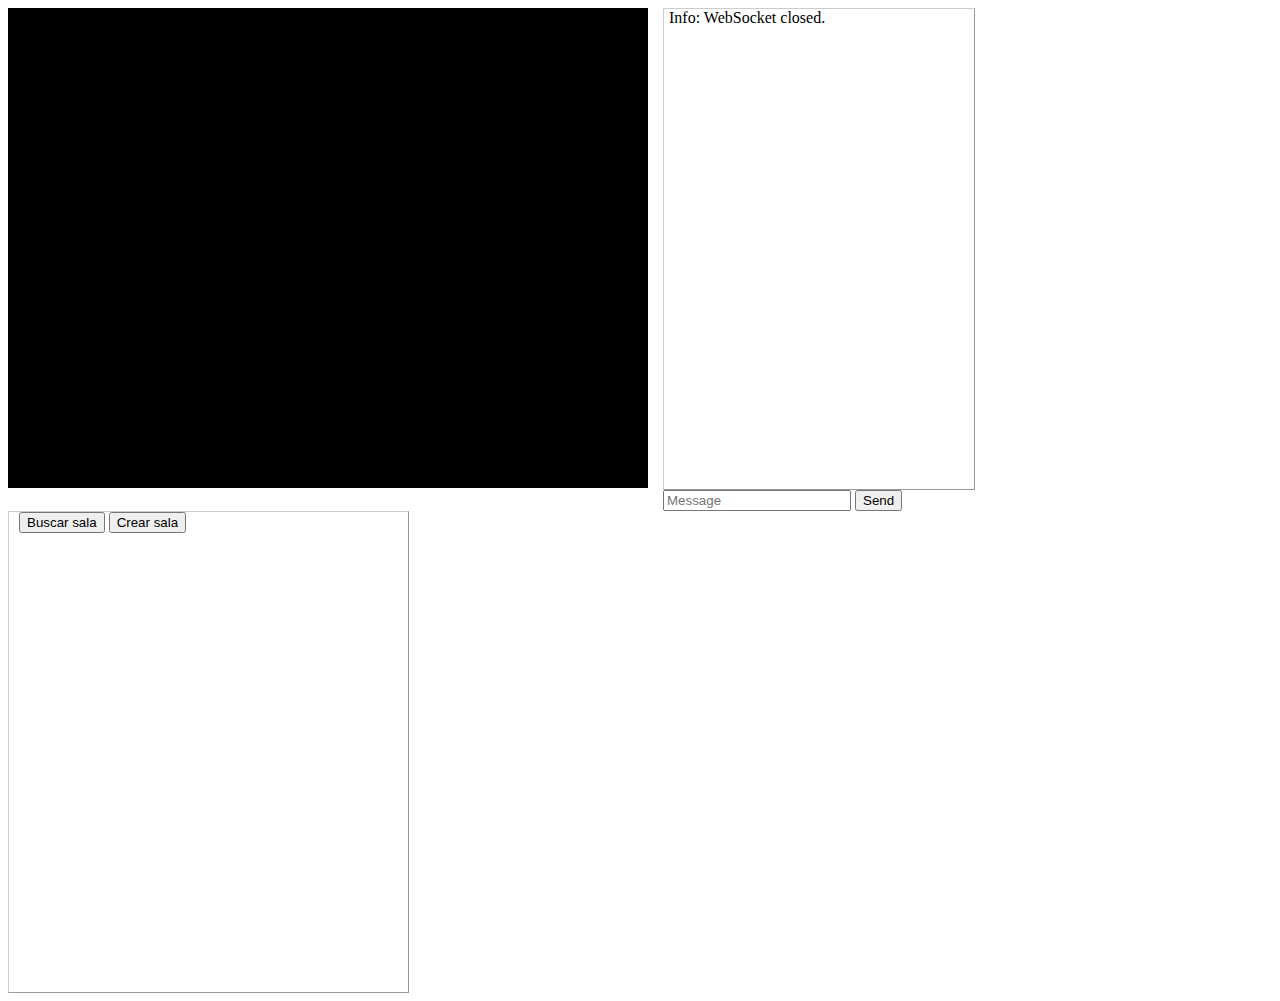
==== target/classes/static/index.html @ 3ad0d32f "Comenzar Partida y manejo" ====
<!DOCTYPE html>
<html>
<head>
<meta http-equiv="Content-Type" content="text/html; charset=utf-8" />
<script src="http://ajax.googleapis.com/ajax/libs/jquery/2.0.0/jquery.min.js"></script>
<title>Multiplayer Snake</title>
<link rel="stylesheet" href="style.css"></link>
</head>
<body>
	
	<div style="float: left">
		
		<canvas id="playground" width="640" height="480"></canvas>
		<div id="salaActual"></div>
	</div>
	<div id="console-container">
        <div id="console"></div>
                
        <input type="text" name="message" id="message" placeholder="Message" maxlength="80" style="width: 60%" />
        <button id="send-btn">Send</button>
	</div>
    <div id="partidas-container" style="align-items: center">

		<button id = "buscar-btn">Buscar sala</button>
		<button id = "crear-btn">Crear sala</button>

		<div id="partidas" style="margin-top:50 px"></div>
	</div>
	<script src="app.js"></script>

</body>
</html>
---- target/classes/static/style.css ----
#playground {
	width: 640px;
	height: 480px;
	background-color: #000;
}

#console-container {
	float: left;
	margin-left: 15px;
	width: 300px;
}

#console {
	border: 1px solid #CCCCCC;
	border-right-color: #999999;
	border-bottom-color: #999999;
	height: 480px;
	overflow-y: scroll;
	padding-left: 5px;
	padding-right: 5px;
	width: 100%;
}

#console p {
	padding: 0;
	margin: 0;
}

#partidas-container{

	border: 1px solid #CCCCCC;
	border-right-color: #999999;
	border-bottom-color: #999999;
	height: 480px;
	overflow-y: scroll;
	padding-left: 10px;
	padding-right: 10px;
	width: 30%;

}

#partidas-container button{

	align-self: center;
	margin-top: 10 px;
	margin-bottom: 10 px;
	margin-left: 30 px;
	margin-right: 30 px;

}

#partidas{

	margin-left: 10px;
	margin-right: 10px;
	margin-top: 50 px;

}

#partidas div{

	margin-left: 10px;
	margin-right: 10px;
	margin-top: 50 px;
	margin-bottom: 20 px;

}
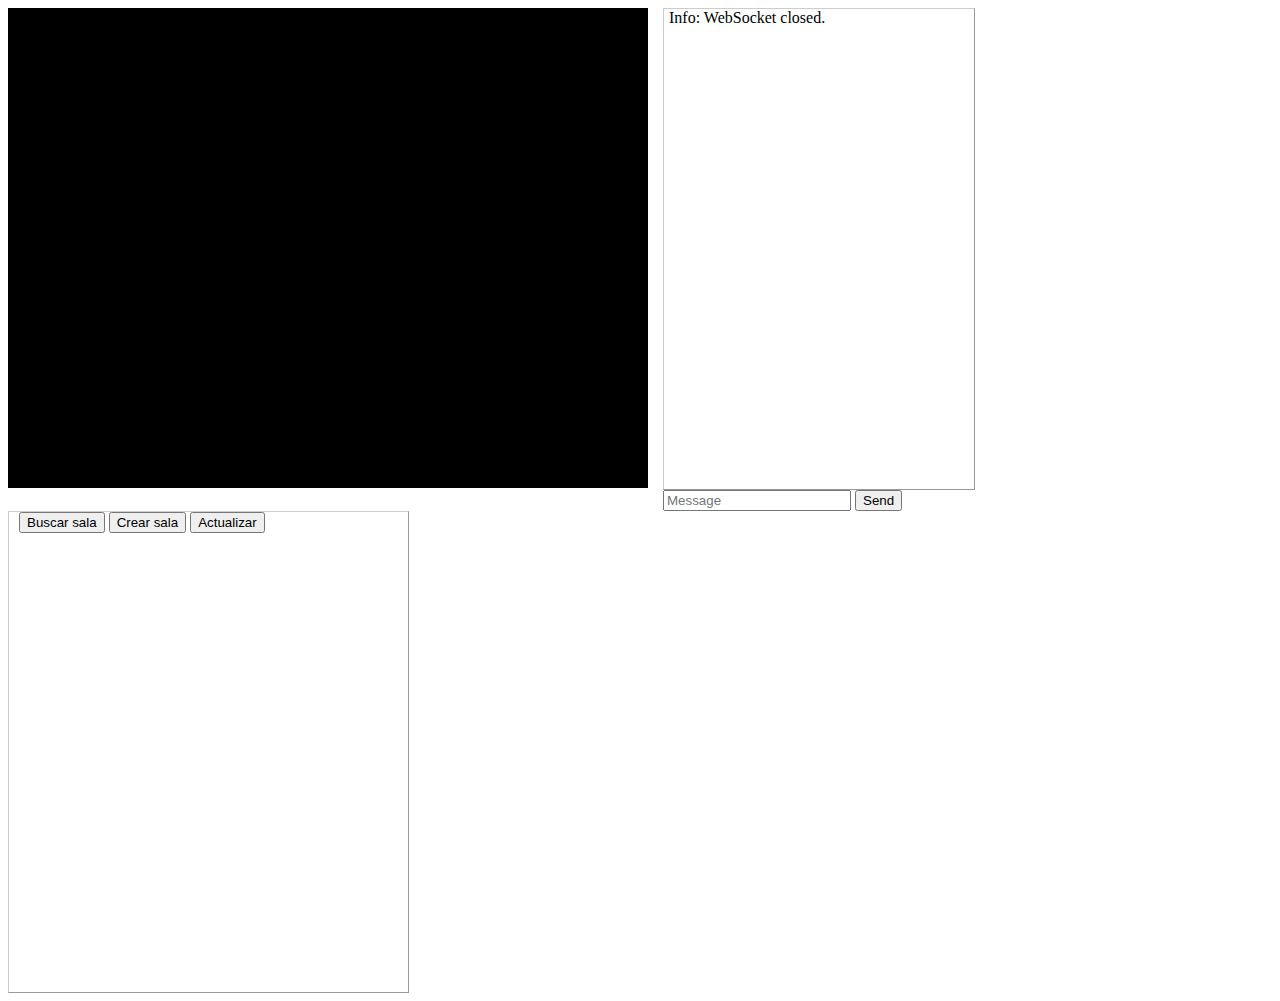
==== commit ffddb022: "Pequeño cambio" ====
--- a/target/classes/static/index.html
+++ b/target/classes/static/index.html
@@ -23,6 +23,7 @@
 
 		<button id = "buscar-btn">Buscar sala</button>
 		<button id = "crear-btn">Crear sala</button>
+                <button id = "actualizar-btn">Actualizar</button>
 
 		<div id="partidas" style="margin-top:50 px"></div>
 	</div>
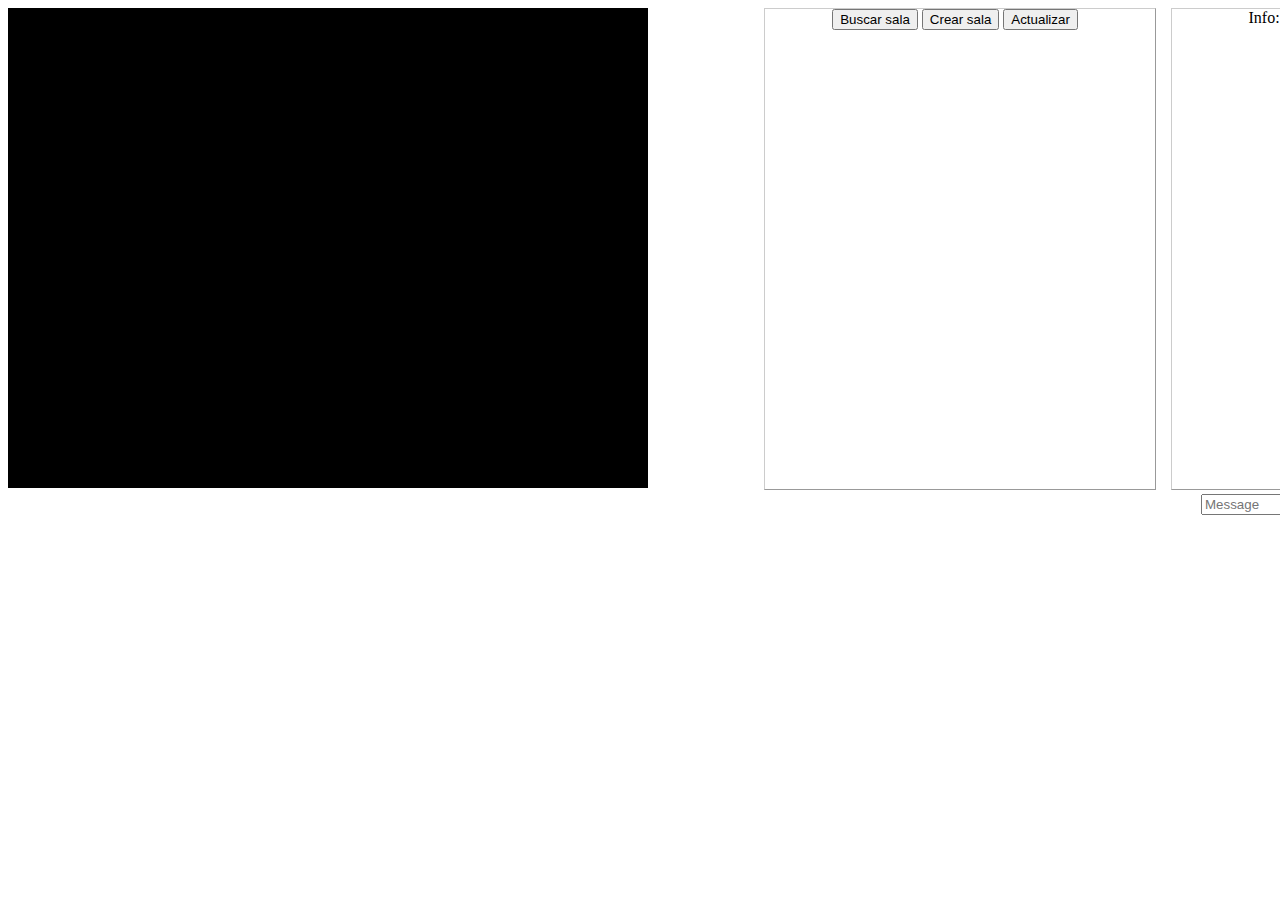
==== commit 9f421d54: "Cambio JS nuevos parámetros (mostrar dificultad)" ====
--- a/target/classes/static/index.html
+++ b/target/classes/static/index.html
@@ -6,28 +6,33 @@
 <title>Multiplayer Snake</title>
 <link rel="stylesheet" href="style.css"></link>
 </head>
-<body>
+<body style="text-align: center">
+
 	
-	<div style="float: left">
+	<div id="partidas-container" style="align-items: center">
+			
+		<button id = "buscar-btn">Buscar sala</button>
+		<button id = "crear-btn">Crear sala</button>
+		<button id = "actualizar-btn">Actualizar</button>
+
+		<div id="partidas" style="margin-top:50 px"></div>
+		<fieldset id = "selector" style="display:none"> </fieldset>
+	</div>
+	<div style="float: left" >
 		
 		<canvas id="playground" width="640" height="480"></canvas>
-		<div id="salaActual"></div>
+		<div id="salaActual" style="display:block;position:absolute"></div>
 	</div>
+	
 	<div id="console-container">
-        <div id="console"></div>
-                
-        <input type="text" name="message" id="message" placeholder="Message" maxlength="80" style="width: 60%" />
-        <button id="send-btn">Send</button>
+		
+		<div id="console"></div>
+			
+		<input type="text" name="message" id="message" placeholder="Message" maxlength="80" style="width: 60%" />
+		<button id="send-btn">Send</button>
 	</div>
-    <div id="partidas-container" style="align-items: center">
-
-		<button id = "buscar-btn">Buscar sala</button>
-		<button id = "crear-btn">Crear sala</button>
-                <button id = "actualizar-btn">Actualizar</button>
-
-		<div id="partidas" style="margin-top:50 px"></div>
-	</div>
+    	
 	<script src="app.js"></script>
 
 </body>
-</html>
+</html>--- a/target/classes/static/style.css
+++ b/target/classes/static/style.css
@@ -2,20 +2,33 @@
 	width: 640px;
 	height: 480px;
 	background-color: #000;
+	position: static;
+	display: inline-block;
 }
 
 #console-container {
-	float: left;
+	position: absolute;
+	z-index: -1;
+	justify-content: center;
+	align-items: center;
 	margin-left: 15px;
 	width: 300px;
+	display: inline-block;
 }
 
+#selector{
+
+	background-color: rgb(255, 255, 255);
+	z-index: 100;
+
+}
 #console {
 	border: 1px solid #CCCCCC;
 	border-right-color: #999999;
 	border-bottom-color: #999999;
 	height: 480px;
 	overflow-y: scroll;
+	display: inline-block;
 	padding-left: 5px;
 	padding-right: 5px;
 	width: 100%;
@@ -28,12 +41,14 @@
 
 #partidas-container{
 
+	align-items: center;
+	position: relative;
+	display: inline-block;
 	border: 1px solid #CCCCCC;
 	border-right-color: #999999;
 	border-bottom-color: #999999;
 	height: 480px;
 	overflow-y: scroll;
-	padding-left: 10px;
 	padding-right: 10px;
 	width: 30%;
 
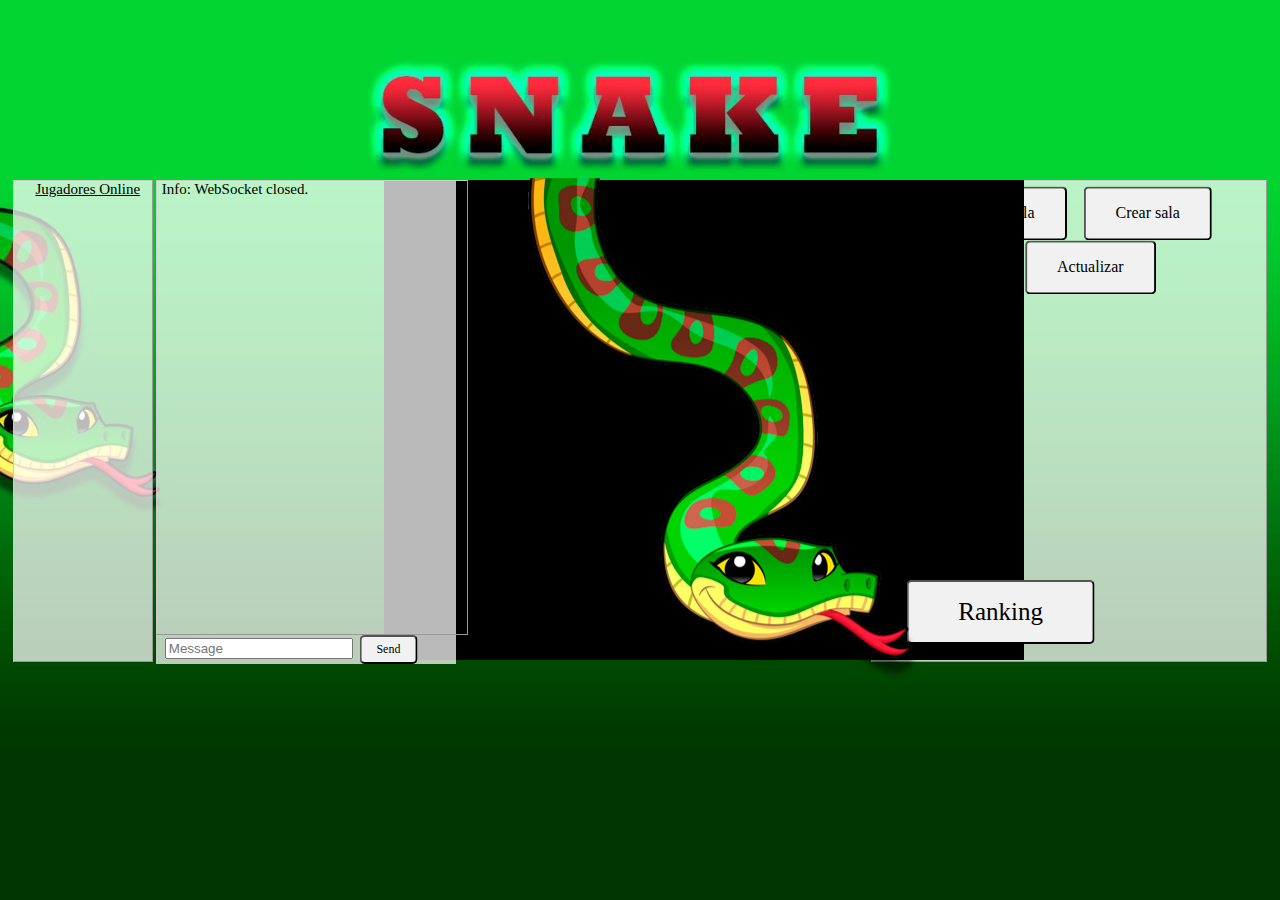
==== commit 31a360d0: "arreglo multiples fallos" ====
--- a/target/classes/static/index.html
+++ b/target/classes/static/index.html
@@ -8,22 +8,28 @@
 </head>
 <body style="text-align: center">
 
-	
+	<fieldset id = "selector" style="display:none"> </fieldset>
+        
 	<div id="partidas-container" style="align-items: center">
 			
 		<button id = "buscar-btn">Buscar sala</button>
 		<button id = "crear-btn">Crear sala</button>
 		<button id = "actualizar-btn">Actualizar</button>
-
+                
 		<div id="partidas" style="margin-top:50 px"></div>
-		<fieldset id = "selector" style="display:none"> </fieldset>
+		
 	</div>
+        
 	<div style="float: left" >
-		
+            
+		<!--<div onclick="cancelar()" > <img src="cancel.png"></div>-->
 		<canvas id="playground" width="640" height="480"></canvas>
 		<div id="salaActual" style="display:block;position:absolute"></div>
+		<div id="serpiente" ><img src="serpiente.png"></div>
+		<div id="botonesRanking"><button id="ranking">Ranking</button></div>
+		<div id="muro"></div>
 	</div>
-	
+        <div id="lista">Jugadores Online</div>
 	<div id="console-container">
 		
 		<div id="console"></div>
@@ -31,6 +37,8 @@
 		<input type="text" name="message" id="message" placeholder="Message" maxlength="80" style="width: 60%" />
 		<button id="send-btn">Send</button>
 	</div>
+        
+       
     	
 	<script src="app.js"></script>
 
--- a/target/classes/static/style.css
+++ b/target/classes/static/style.css
@@ -4,31 +4,288 @@
 	background-color: #000;
 	position: static;
 	display: inline-block;
-}
-
+        position: absolute;
+        left: 30%;
+        top: 20%;
+        z-index:-1;
+}
+#muro{
+
+    position: relative;
+    z-index: 100;
+
+}
+
+#salirRanking{
+
+    transform: translate(420%, 100%);
+    -ms-transform: translate(-50%, -50%);
+    background-color: #f1f1f1;
+    color: black;
+    font-size: 25px;
+    padding: 16px 50px;
+   font-family:Tw Cen MT black;
+    cursor: pointer;
+    border-radius: 5px;
+    text-align: center;
+    
+}
+#salirRanking:hover {
+	background-color: black;
+        color: white;
+
+}
+#actualizar-btn{
+  
+    transform: translate(20%, 10%);
+    -ms-transform: translate(-50%, -50%);
+    background-color: #f1f1f1;
+    color: black;
+    font-size: 16px;
+    padding: 16px 30px;
+    font-family:Tw Cen MT;
+    cursor: pointer;
+    border-radius: 5px;
+    text-align: center;
+}
+#serpiente{
+	position:relative;
+	transform: translate(130%, 33.5%);
+	z-index:100;
+}
+
+#actualizar-btn:hover {
+	background-color: black;
+        color: white;
+
+}
+#crear-btn{
+    transform: translate(10%, 10%);
+    -ms-transform: translate(-50%, -50%);
+    background-color: #f1f1f1;
+    color: black;
+    font-size: 16px;
+    padding: 16px 30px;
+   font-family:Tw Cen MT;
+    cursor: pointer;
+    border-radius: 5px;
+    text-align: center;
+    
+}
+#crear-btn:hover {
+	background-color: black;
+        color: white;
+
+}
+
+#ranking{
+    transform: translate(420%, 100%);
+    -ms-transform: translate(-50%, -50%);
+    background-color: #f1f1f1;
+    color: black;
+    font-size: 25px;
+    padding: 16px 50px;
+   font-family:Tw Cen MT black;
+    cursor: pointer;
+    border-radius: 5px;
+    text-align: center;
+    
+}
+#ranking:hover {
+	background-color: black;
+        color: white;
+
+}
+#buscar-btn{
+    transform: translate(0%, 10%);
+    -ms-transform: translate(-50%, -50%);
+    background-color: #f1f1f1;
+    color: black;
+    font-size: 16px;
+    padding: 16px 30px;
+    
+    cursor: pointer;
+    border-radius: 5px;
+    text-align: center;
+    font-family:Tw Cen MT;
+}
+
+#buscar-btn:hover{
+    background-color: black;
+        color: white;
+    
+}
+#message{
+	left:3%;
+	position:relative;
+}
+#send-btn{
+
+	
+    transform: translate(20%, 0%);
+    -ms-transform: translate(-50%, -50%);
+    background-color: #f1f1f1;
+    color: black;
+    font-size: 12px;
+    padding: 5px 15px;
+    font-family:Tw Cen MT;
+    cursor: pointer;
+    border-radius: 5px;
+    text-align: center;
+    
+}
+
+#send-btn:hover{
+    background-color: black;
+        color: white;
+    
+}
+#lista{
+	display:inline-block;
+	top:20%;
+	left:1%;
+	font-family:Tw Cen MT black;
+	font-size:15px;
+	position: absolute;
+	border: 1px solid #CCCCCC;
+	border-right-color: #999999;
+	border-bottom-color: #999999;
+	background-color:#ffffffba;
+	height: 480px;
+	overflow-y: scroll;
+	padding-left: 10px;
+	width: 10%;
+	text-decoration: underline black;
+	
+}
 #console-container {
 	position: absolute;
 	z-index: -1;
-	justify-content: center;
-	align-items: center;
+	text-align: justify;
 	margin-left: 15px;
 	width: 300px;
-	display: inline-block;
+	display:inline-block;
+	background-color:#ffffffba;
+	top:20%;
+	left:11%;
 }
 
 #selector{
-
+	
+	position:relative;
 	background-color: rgb(255, 255, 255);
+	border: 3px solid #050505;
 	z-index: 100;
-
-}
+	width:50%;
+	font-family:Tw Cen MT;
+
+	transform:translate(0%,100%);
+
+}
+#f{
+	font-family:Tw Cen MT;
+	transform: translate(0%, 0%);
+    -ms-transform: translate(-50%, -50%);
+    background-color: #f1f1f1;
+    color: black;
+    font-size: 12px;
+    padding: 5px 15px;
+    font-family:Tw Cen MT;
+    cursor: pointer;
+    border-radius: 5px;
+    text-align: center;
+}
+#f:hover{
+    background-color: black;
+        color: white;
+    
+}
+
+#d{
+	font-family:Tw Cen MT;
+	transform: translate(0%, 0%);
+    -ms-transform: translate(-50%, -50%);
+    background-color: #f1f1f1;
+    color: black;
+    font-size: 12px;
+    padding: 5px 15px;
+    font-family:Tw Cen MT;
+    cursor: pointer;
+    border-radius: 5px;
+    text-align: center;
+}
+#d:hover{
+    background-color: black;
+        color: white;
+    
+}
+#m{
+	font-family:Tw Cen MT;
+	transform: translate(0%, 0%);
+    -ms-transform: translate(-50%, -50%);
+    background-color: #f1f1f1;
+    color: black;
+    font-size: 12px;
+    padding: 5px 15px;
+    font-family:Tw Cen MT;
+    cursor: pointer;
+    border-radius: 5px;
+    text-align: center;
+}
+#m:hover{
+    background-color: black;
+        color: white;
+    
+}
+
+#salir{
+	font-family:Tw Cen MT;
+	transform: translate(600%, 1650%);
+    -ms-transform: translate(-50%, -50%);
+    background-color: #f1f1f1;
+    color: black;
+    font-size: 15px;
+    padding: 10px 30px;
+    font-family:Tw Cen MT;
+    cursor: pointer;
+    border-radius: 5px;
+    text-align: center;
+    
+}
+#salir:hover{
+    background-color: black;
+        color: white;
+    
+}
+
+#comenzar{
+	font-family:Tw Cen MT;
+	transform: translate(350%, 1650%);
+    -ms-transform: translate(-50%, -50%);
+    background-color: #f1f1f1;
+    color: black;
+    font-size: 15px;
+    padding: 10px 30px;
+    font-family:Tw Cen MT;
+    cursor: pointer;
+    border-radius: 5px;
+    text-align: center;
+    
+}
+#comenzar:hover{
+    background-color: black;
+        color: white;
+    
+}
+
 #console {
 	border: 1px solid #CCCCCC;
 	border-right-color: #999999;
 	border-bottom-color: #999999;
-	height: 480px;
+	height: 453px;
 	overflow-y: scroll;
-	display: inline-block;
+	font-family:Tw Cen MT;
+	font-size:15px;
 	padding-left: 5px;
 	padding-right: 5px;
 	width: 100%;
@@ -41,42 +298,61 @@
 
 #partidas-container{
 
-	align-items: center;
-	position: relative;
-	display: inline-block;
+	display:inline-block;
+	top:20%;
+	right:1%;
+	
+	position: absolute;
 	border: 1px solid #CCCCCC;
 	border-right-color: #999999;
 	border-bottom-color: #999999;
+	background-color:#ffffffba;
 	height: 480px;
 	overflow-y: scroll;
 	padding-right: 10px;
 	width: 30%;
-
-}
-
-#partidas-container button{
-
-	align-self: center;
-	margin-top: 10 px;
-	margin-bottom: 10 px;
-	margin-left: 30 px;
-	margin-right: 30 px;
-
-}
-
-#partidas{
+        z-index: -1;
+}
+
+
+
+
+#partidas div{
 
 	margin-left: 10px;
 	margin-right: 10px;
-	margin-top: 50 px;
-
-}
-
-#partidas div{
-
-	margin-left: 10px;
+	margin-top: 5%;
+	margin-bottom: 20 px;
+
+}
+body {
+    
+    background: url(fondo.png)no-repeat fixed center center #333;
+    background-size: cover;
+}
+#partidas{
+        position: relative;
+        margin-left: 10px;
 	margin-right: 10px;
 	margin-top: 50 px;
-	margin-bottom: 20 px;
-
-}+	text-align:justify;
+	font-size: 17px;
+	font-family:Tw Cen MT;
+	z-index: -1;
+}
+#unirse-btn{
+
+	transform: translate(10%, 0%);
+    -ms-transform: translate(-50%, -50%);
+    background-color: #f1f1f1;
+    color: black;
+    font-size: 16px;
+    padding: 10px 20px;
+    font-family:Tw Cen MT;
+    cursor: pointer;
+    border-radius: 5px;
+    text-align: center;
+}
+
+
+/*cambiar en el js # de unirse*/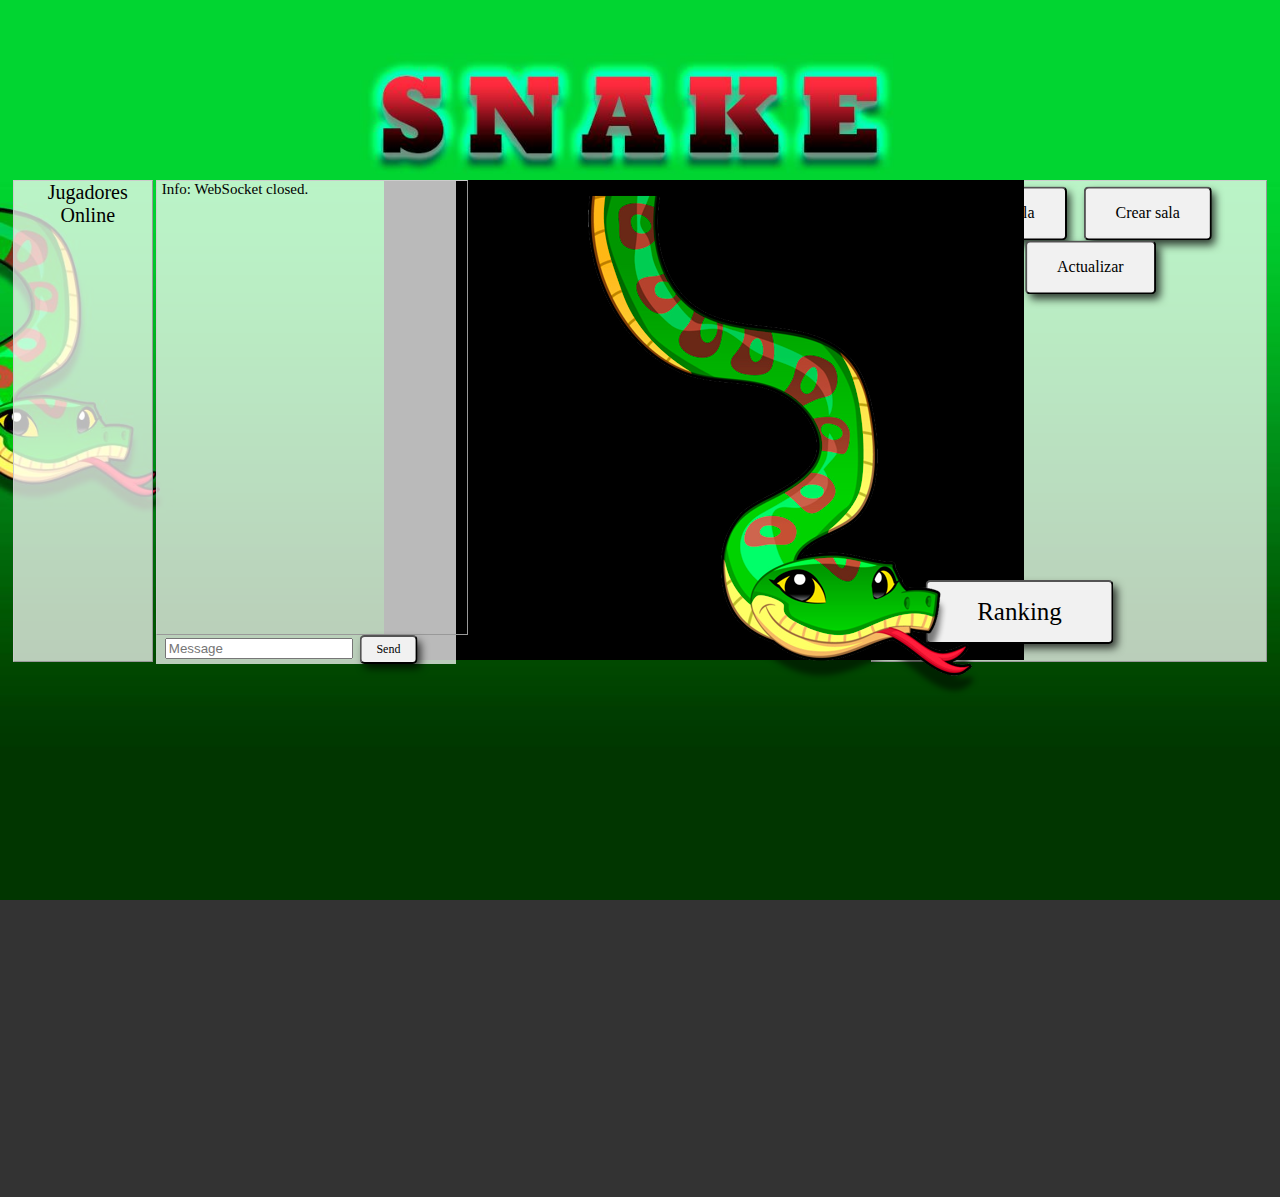
==== commit 354a9e5b: "Cambio de fondo inicio de test" ====
--- a/target/classes/static/index.html
+++ b/target/classes/static/index.html
@@ -27,7 +27,7 @@
 		<div id="salaActual" style="display:block;position:absolute"></div>
 		<div id="serpiente" ><img src="serpiente.png"></div>
 		<div id="botonesRanking"><button id="ranking">Ranking</button></div>
-		<div id="muro"></div>
+		<div id="muro">Ranking</div>
 	</div>
         <div id="lista">Jugadores Online</div>
 	<div id="console-container">
--- a/target/classes/static/style.css
+++ b/target/classes/static/style.css
@@ -1,25 +1,102 @@
 #playground {
-	width: 640px;
-	height: 480px;
-	background-color: #000;
-	position: static;
-	display: inline-block;
+    width: 640px;
+    height: 480px;
+    background-color: #000;
+    position: static;
+    display: inline-block;
         position: absolute;
         left: 30%;
         top: 20%;
         z-index:-1;
 }
 #muro{
-
+    display:inline-block;
+    transform: translate(5%,28%);
+    left:550%;
+    font-family:Tw Cen MT black;
+    font-size:30px;
+    position: absolute;
+    border: 1px solid #CCCCCC;
+    border-right-color: #999999;
+    border-bottom-color: #999999;
+    background-color:#ffffffba;
+    height: 480px;
+    
+    
+    width: 480%;
     position: relative;
     z-index: 100;
 
 }
 
 #salirRanking{
-
-    transform: translate(420%, 100%);
-    -ms-transform: translate(-50%, -50%);
+    -webkit-box-shadow: 4px 5px 9px -1px rgba(0,0,0,0.75);
+    transform: translate(930%, 1350%);
+    
+    background-color: #f1f1f1;
+    color: black;
+    font-size: 25px;
+    padding: 10px 30px;
+   font-family:Tw Cen MT black;
+    cursor: pointer;
+    border-radius: 5px;
+    text-align: center;
+    
+}
+#salirRanking:hover {
+    background: linear-gradient(to right, rgb(169, 3, 3) 0%, rgba(143,2,34,1) 44%, rgb(22, 1, 5) 100%);
+        color: white;
+
+}
+#actualizar-btn{
+    -webkit-box-shadow: 4px 5px 9px -1px rgba(0,0,0,0.75);
+    transform: translate(20%, 10%);
+    -ms-transform: translate(-50%, -50%);
+    background-color: #f1f1f1;
+    color: black;
+    font-size: 16px;
+    padding: 16px 30px;
+    font-family:Tw Cen MT;
+    cursor: pointer;
+    border-radius: 5px;
+    text-align: center;
+}
+#serpiente{
+    position:relative;
+    transform: translate(145%, 37%);
+    z-index:100;
+}
+
+#actualizar-btn:hover {
+background: linear-gradient(to right, rgb(169, 3, 3) 0%, rgba(143,2,34,1) 44%, rgb(22, 1, 5) 100%);        
+color: white;
+
+}
+#crear-btn{
+        -webkit-box-shadow: 4px 5px 9px -1px rgba(0,0,0,0.75);
+    transform: translate(10%, 10%);
+    -ms-transform: translate(-50%, -50%);
+    background-color: #f1f1f1;
+    color: black;
+    font-size: 16px;
+    padding: 16px 30px;
+   font-family:Tw Cen MT;
+    cursor: pointer;
+    border-radius: 5px;
+    text-align: center;
+    
+}
+#crear-btn:hover {
+   background: linear-gradient(to right, rgb(169, 3, 3) 0%, rgba(143,2,34,1) 44%, rgb(22, 1, 5) 100%);
+    color: white;
+
+}
+
+#ranking{
+        -webkit-box-shadow: 4px 5px 9px -1px rgba(0,0,0,0.75);
+    transform: translate(430%, 100%);
+   font-family:Tw Cen MT black;
+    font-size:24px;
     background-color: #f1f1f1;
     color: black;
     font-size: 25px;
@@ -30,79 +107,19 @@
     text-align: center;
     
 }
-#salirRanking:hover {
-	background-color: black;
-        color: white;
-
-}
-#actualizar-btn{
-  
-    transform: translate(20%, 10%);
+#ranking:hover {
+  background: linear-gradient(to right, rgb(169, 3, 3) 0%, rgba(143,2,34,1) 44%, rgb(22, 1, 5) 100%);
+        color: white;
+
+}
+#buscar-btn{
+        -webkit-box-shadow: 4px 5px 9px -1px rgba(0,0,0,0.75);
+    transform: translate(0%, 10%);
     -ms-transform: translate(-50%, -50%);
     background-color: #f1f1f1;
     color: black;
     font-size: 16px;
     padding: 16px 30px;
-    font-family:Tw Cen MT;
-    cursor: pointer;
-    border-radius: 5px;
-    text-align: center;
-}
-#serpiente{
-	position:relative;
-	transform: translate(130%, 33.5%);
-	z-index:100;
-}
-
-#actualizar-btn:hover {
-	background-color: black;
-        color: white;
-
-}
-#crear-btn{
-    transform: translate(10%, 10%);
-    -ms-transform: translate(-50%, -50%);
-    background-color: #f1f1f1;
-    color: black;
-    font-size: 16px;
-    padding: 16px 30px;
-   font-family:Tw Cen MT;
-    cursor: pointer;
-    border-radius: 5px;
-    text-align: center;
-    
-}
-#crear-btn:hover {
-	background-color: black;
-        color: white;
-
-}
-
-#ranking{
-    transform: translate(420%, 100%);
-    -ms-transform: translate(-50%, -50%);
-    background-color: #f1f1f1;
-    color: black;
-    font-size: 25px;
-    padding: 16px 50px;
-   font-family:Tw Cen MT black;
-    cursor: pointer;
-    border-radius: 5px;
-    text-align: center;
-    
-}
-#ranking:hover {
-	background-color: black;
-        color: white;
-
-}
-#buscar-btn{
-    transform: translate(0%, 10%);
-    -ms-transform: translate(-50%, -50%);
-    background-color: #f1f1f1;
-    color: black;
-    font-size: 16px;
-    padding: 16px 30px;
     
     cursor: pointer;
     border-radius: 5px;
@@ -111,17 +128,17 @@
 }
 
 #buscar-btn:hover{
-    background-color: black;
+    background: linear-gradient(to right, rgb(169, 3, 3) 0%, rgba(143,2,34,1) 44%, rgb(22, 1, 5) 100%);
         color: white;
     
 }
 #message{
-	left:3%;
-	position:relative;
+    left:3%;
+    position:relative;
 }
 #send-btn{
 
-	
+        -webkit-box-shadow: 4px 5px 9px -1px rgba(0,0,0,0.75);
     transform: translate(20%, 0%);
     -ms-transform: translate(-50%, -50%);
     background-color: #f1f1f1;
@@ -136,55 +153,57 @@
 }
 
 #send-btn:hover{
-    background-color: black;
+ background: linear-gradient(to right, rgb(169, 3, 3) 0%, rgba(143,2,34,1) 44%, rgb(22, 1, 5) 100%);
         color: white;
     
 }
 #lista{
-	display:inline-block;
-	top:20%;
-	left:1%;
-	font-family:Tw Cen MT black;
-	font-size:15px;
-	position: absolute;
-	border: 1px solid #CCCCCC;
-	border-right-color: #999999;
-	border-bottom-color: #999999;
-	background-color:#ffffffba;
-	height: 480px;
-	overflow-y: scroll;
-	padding-left: 10px;
-	width: 10%;
-	text-decoration: underline black;
-	
-}
+    display:inline-block;
+    top:20%;
+    left:1%;
+    font-family:Tw Cen MT black;
+    font-size:20px;
+    position: absolute;
+    border: 1px solid #CCCCCC;
+    border-right-color: #999999;
+    border-bottom-color: #999999;
+    background-color:#ffffffba;
+    height: 480px;
+    overflow-y: scroll;
+    padding-left: 10px;
+    width: 10%;
+    
+    
+}
+
 #console-container {
-	position: absolute;
-	z-index: -1;
-	text-align: justify;
-	margin-left: 15px;
-	width: 300px;
-	display:inline-block;
-	background-color:#ffffffba;
-	top:20%;
-	left:11%;
+    position: absolute;
+    z-index: -1;
+    text-align: justify;
+    margin-left: 15px;
+    width: 300px;
+    display:inline-block;
+    background-color:#ffffffba;
+    top:20%;
+    left:11%;
 }
 
 #selector{
-	
-	position:relative;
-	background-color: rgb(255, 255, 255);
-	border: 3px solid #050505;
-	z-index: 100;
-	width:50%;
-	font-family:Tw Cen MT;
-
-	transform:translate(0%,100%);
+    
+    position:relative;
+    background-color: rgb(255, 255, 255);
+    border: 3px solid #050505;
+    z-index: 100;
+    width:50%;
+    font-family:Tw Cen MT;
+
+    transform:translate(0%,100%);
 
 }
 #f{
-	font-family:Tw Cen MT;
-	transform: translate(0%, 0%);
+        -webkit-box-shadow: 4px 5px 9px -1px rgba(0,0,0,0.75);
+    font-family:Tw Cen MT;
+    transform: translate(0%, 0%);
     -ms-transform: translate(-50%, -50%);
     background-color: #f1f1f1;
     color: black;
@@ -196,14 +215,15 @@
     text-align: center;
 }
 #f:hover{
-    background-color: black;
+  background: linear-gradient(to right, rgb(169, 3, 3) 0%, rgba(143,2,34,1) 44%, rgb(22, 1, 5) 100%);
         color: white;
     
 }
 
 #d{
-	font-family:Tw Cen MT;
-	transform: translate(0%, 0%);
+        -webkit-box-shadow: 4px 5px 9px -1px rgba(0,0,0,0.75);
+    font-family:Tw Cen MT;
+    transform: translate(0%, 0%);
     -ms-transform: translate(-50%, -50%);
     background-color: #f1f1f1;
     color: black;
@@ -215,13 +235,14 @@
     text-align: center;
 }
 #d:hover{
-    background-color: black;
+background: linear-gradient(to right, rgb(169, 3, 3) 0%, rgba(143,2,34,1) 44%, rgb(22, 1, 5) 100%);
         color: white;
     
 }
 #m{
-	font-family:Tw Cen MT;
-	transform: translate(0%, 0%);
+        -webkit-box-shadow: 4px 5px 9px -1px rgba(0,0,0,0.75);
+    font-family:Tw Cen MT;
+    transform: translate(0%, 0%);
     -ms-transform: translate(-50%, -50%);
     background-color: #f1f1f1;
     color: black;
@@ -233,14 +254,15 @@
     text-align: center;
 }
 #m:hover{
-    background-color: black;
+   background: linear-gradient(to right, rgb(169, 3, 3) 0%, rgba(143,2,34,1) 44%, rgb(22, 1, 5) 100%);
         color: white;
     
 }
 
 #salir{
-	font-family:Tw Cen MT;
-	transform: translate(600%, 1650%);
+        -webkit-box-shadow: 4px 5px 9px -1px rgba(0,0,0,0.75);
+    font-family:Tw Cen MT;
+    transform: translate(600%, 1650%);
     -ms-transform: translate(-50%, -50%);
     background-color: #f1f1f1;
     color: black;
@@ -253,14 +275,15 @@
     
 }
 #salir:hover{
-    background-color: black;
+   background: linear-gradient(to right, rgb(169, 3, 3) 0%, rgba(143,2,34,1) 44%, rgb(22, 1, 5) 100%);
         color: white;
     
 }
 
 #comenzar{
-	font-family:Tw Cen MT;
-	transform: translate(350%, 1650%);
+        -webkit-box-shadow: 4px 5px 9px -1px rgba(0,0,0,0.75);
+    font-family:Tw Cen MT;
+    transform: translate(350%, 1650%);
     -ms-transform: translate(-50%, -50%);
     background-color: #f1f1f1;
     color: black;
@@ -273,44 +296,44 @@
     
 }
 #comenzar:hover{
-    background-color: black;
+    background: linear-gradient(to right, rgb(169, 3, 3) 0%, rgba(143,2,34,1) 44%, rgb(22, 1, 5) 100%);
         color: white;
     
 }
 
 #console {
-	border: 1px solid #CCCCCC;
-	border-right-color: #999999;
-	border-bottom-color: #999999;
-	height: 453px;
-	overflow-y: scroll;
-	font-family:Tw Cen MT;
-	font-size:15px;
-	padding-left: 5px;
-	padding-right: 5px;
-	width: 100%;
+    border: 1px solid #CCCCCC;
+    border-right-color: #999999;
+    border-bottom-color: #999999;
+    height: 453px;
+    overflow-y: scroll;
+    font-family:Tw Cen MT;
+    font-size:15px;
+    padding-left: 5px;
+    padding-right: 5px;
+    width: 100%;
 }
 
 #console p {
-	padding: 0;
-	margin: 0;
+    padding: 0;
+    margin: 0;
 }
 
 #partidas-container{
 
-	display:inline-block;
-	top:20%;
-	right:1%;
-	
-	position: absolute;
-	border: 1px solid #CCCCCC;
-	border-right-color: #999999;
-	border-bottom-color: #999999;
-	background-color:#ffffffba;
-	height: 480px;
-	overflow-y: scroll;
-	padding-right: 10px;
-	width: 30%;
+    display:inline-block;
+    top:20%;
+    right:1%;
+    
+    position: absolute;
+    border: 1px solid #CCCCCC;
+    border-right-color: #999999;
+    border-bottom-color: #999999;
+    background-color:#ffffffba;
+    height: 480px;
+    overflow-y: scroll;
+    padding-right: 10px;
+    width: 30%;
         z-index: -1;
 }
 
@@ -319,10 +342,10 @@
 
 #partidas div{
 
-	margin-left: 10px;
-	margin-right: 10px;
-	margin-top: 5%;
-	margin-bottom: 20 px;
+    margin-left: 10px;
+    margin-right: 10px;
+    margin-top: 5%;
+    margin-bottom: 20 px;
 
 }
 body {
@@ -333,16 +356,16 @@
 #partidas{
         position: relative;
         margin-left: 10px;
-	margin-right: 10px;
-	margin-top: 50 px;
-	text-align:justify;
-	font-size: 17px;
-	font-family:Tw Cen MT;
-	z-index: -1;
+    margin-right: 10px;
+    margin-top: 50 px;
+    text-align:justify;
+    font-size: 17px;
+    font-family:Tw Cen MT;
+    z-index: -1;
 }
 #unirse-btn{
-
-	transform: translate(10%, 0%);
+        -webkit-box-shadow: 4px 5px 9px -1px rgba(0,0,0,0.75);
+    transform: translate(10%, 0%);
     -ms-transform: translate(-50%, -50%);
     background-color: #f1f1f1;
     color: black;
@@ -354,5 +377,8 @@
     text-align: center;
 }
 
-
-/*cambiar en el js # de unirse*/+#unirse-btn:hover{
+  background: linear-gradient(to right, rgb(169, 3, 3) 0%, rgba(143,2,34,1) 44%, rgb(22, 1, 5) 100%);
+        color: white;
+    
+}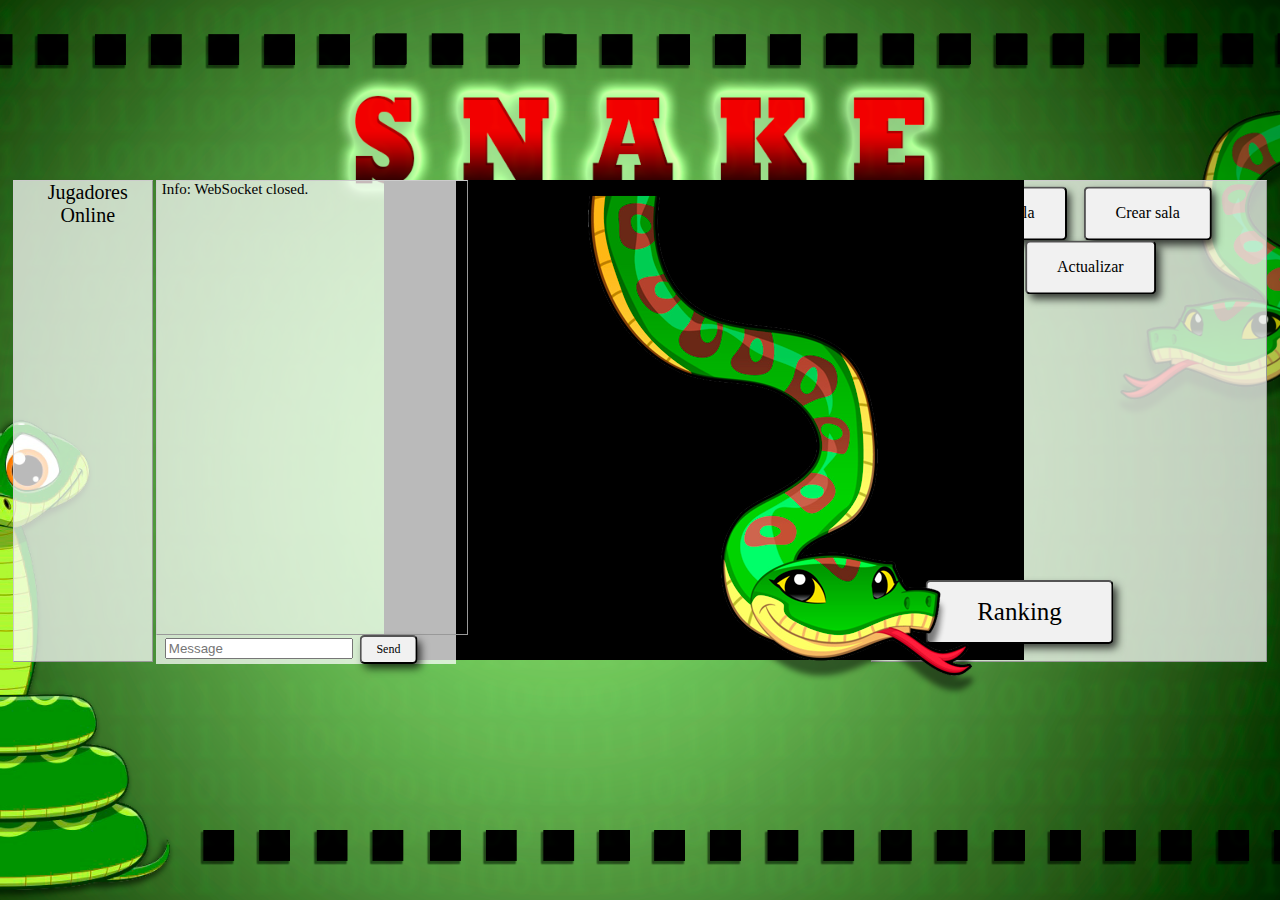
==== commit 81a35b86: "Arreglados problemas segunda sala" ====
--- a/target/classes/static/index.html
+++ b/target/classes/static/index.html
@@ -27,7 +27,7 @@
 		<div id="salaActual" style="display:block;position:absolute"></div>
 		<div id="serpiente" ><img src="serpiente.png"></div>
 		<div id="botonesRanking"><button id="ranking">Ranking</button></div>
-		<div id="muro">Ranking</div>
+		<div id="muro" style="display: none">Ranking</div>
 	</div>
         <div id="lista">Jugadores Online</div>
 	<div id="console-container">
--- a/target/classes/static/style.css
+++ b/target/classes/static/style.css
@@ -65,6 +65,7 @@
     position:relative;
     transform: translate(145%, 37%);
     z-index:100;
+    display:block;
 }
 
 #actualizar-btn:hover {
@@ -105,6 +106,7 @@
     cursor: pointer;
     border-radius: 5px;
     text-align: center;
+    display:inline-block;
     
 }
 #ranking:hover {
@@ -262,7 +264,7 @@
 #salir{
         -webkit-box-shadow: 4px 5px 9px -1px rgba(0,0,0,0.75);
     font-family:Tw Cen MT;
-    transform: translate(600%, 1650%);
+    transform: translate(650%, 1700%);
     -ms-transform: translate(-50%, -50%);
     background-color: #f1f1f1;
     color: black;
@@ -283,7 +285,7 @@
 #comenzar{
         -webkit-box-shadow: 4px 5px 9px -1px rgba(0,0,0,0.75);
     font-family:Tw Cen MT;
-    transform: translate(350%, 1650%);
+    transform: translate(370%, 1700%);
     -ms-transform: translate(-50%, -50%);
     background-color: #f1f1f1;
     color: black;
